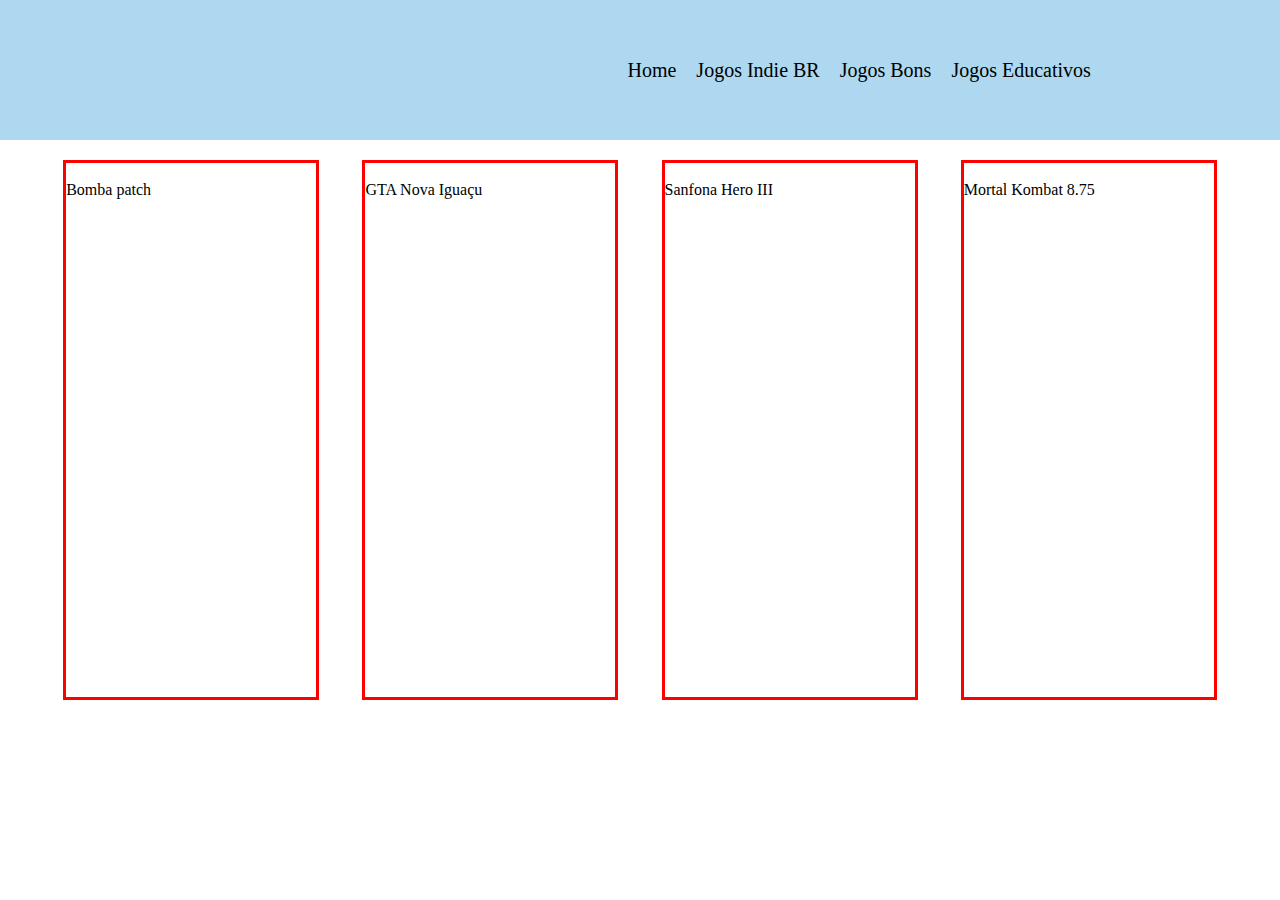
==== index.html @ a63dc3c8 "Add files via upload" ====
<!DOCTYPE html>
<html lang="en">
<head>
    <meta charset="UTF-8">
    <meta name="viewport" content="width=device-width, initial-scale=1.0">
    <title>Loja_de_Jogos</title>
    <link rel="Stylesheet" href="style.css">
</head>
<body>
    <header>
        <div id="logo">
        </div>
        <div id="menu">
            <a href="" class="opcao">Home</a>
            <a href="" class="opcao">Jogos Indie BR</a>
            <a href="" class="opcao">Jogos Bons</a>
            <a href="" class="opcao">Jogos Educativos</a>
        </div>
    </header>
    <main>
        <section id="jogosIndie">

            <div class="jogoIndie">
                <img src="" alt="" class="imgIndie">
                <h1 id="preco"></h1>
                <p id="nome">Bomba patch</p>
            </div>

            <div class="jogoIndie">
                <img src="" alt="" class="imgIndie">
                <h1 id="preco"></h1>
                <p id="nome">GTA Nova Iguaçu</p>
            </div>

            <div class="jogoIndie">
                <img src="" alt="" class="imgIndie">
                <h1 id="preco"></h1>
                <p id="nome">Sanfona Hero III</p>
            </div>

            <div class="jogoIndie">
                <img src="" alt="" class="imgIndie">
                <h1 id="preco"></h1>
                <p id="nome">Mortal Kombat 8.75</p>
            </div>
            
        </section>
    </main>
</body>
</html>
---- style.css ----
*{
    margin: 0;
    box-sizing: border-box;
}

header{
    background-color: #add8ef;
    display: flex;
    align-items: center;
    justify-content: space-around;
    padding: 20px;
}

#logo{
    width: 100px;
    height: 100px;
    background-image: url(https://picsum.photos/200);
    background-size: cover;
}

#menu{
    display: flex;
    gap: 20px;
}

#menu > a{
    text-decoration: none;
    font-size: 20px;
    color: #000;
}

#menu > a:hover{
    color: #fff;
}

#jogosIndie{
    display: flex;
    flex-direction: row;
    justify-content: space-evenly;
    padding: 20px;
}

.jogoIndie{
    border: solid 3px #f00;
    width: 20vw;
    min-height: 60vh;
}

@media (width < 1025px){
    header{flex-direction: column; padding: 0px;}
    #logo{align-self: flex-start;}
    #menu > a{font-size: 20px; text-align: center;}
}

@media (width < 460px){
    header{flex-direction: column; padding: 0px;}
    #logo{align-self: flex-start;}
    #menu > a{font-size: 12px; text-align: center;}
}
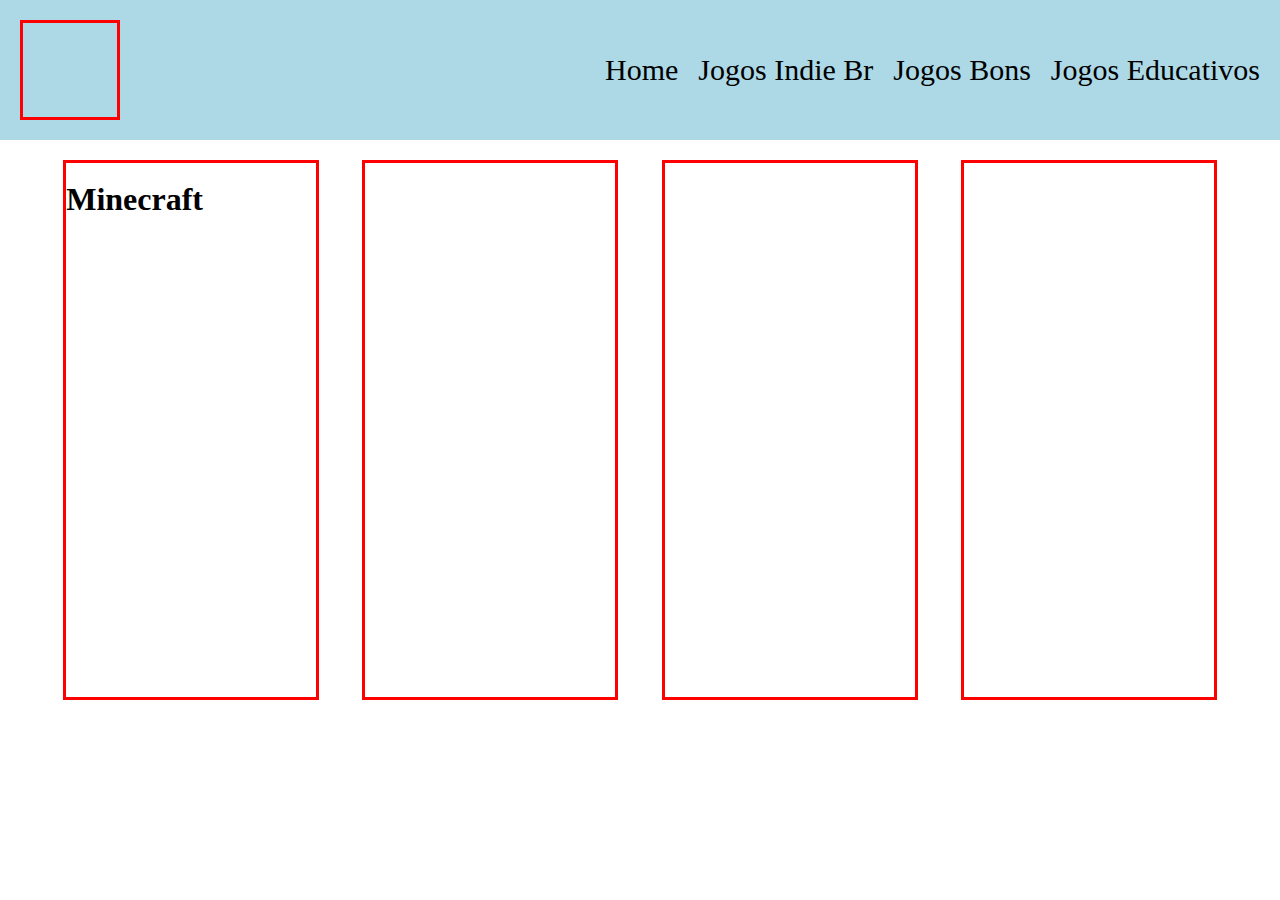
==== commit 005557bb: "Add files via upload" ====
--- a/index.html
+++ b/index.html
@@ -3,45 +3,36 @@
 <head>
     <meta charset="UTF-8">
     <meta name="viewport" content="width=device-width, initial-scale=1.0">
-    <title>Loja_de_Jogos</title>
-    <link rel="Stylesheet" href="style.css">
+    <title>Loja de Jogos</title>
+    <link rel="stylesheet" href="style.css">
 </head>
 <body>
     <header>
-        <div id="logo">
-        </div>
+        <div id="logo"></div>
         <div id="menu">
             <a href="" class="opcao">Home</a>
-            <a href="" class="opcao">Jogos Indie BR</a>
+            <a href="" class="opcao">Jogos Indie Br</a>
             <a href="" class="opcao">Jogos Bons</a>
             <a href="" class="opcao">Jogos Educativos</a>
         </div>
     </header>
     <main>
         <section id="jogosIndie">
-
+            <div class="jogoIndie">
+                <img src="https://cdn-bgp.bluestacks.com/BGP/prt/gametiles_com.mojang.minecraftpe.jpg" alt="" class="imgIndie">
+                <h1 id="preco">Minecraft</h1>
+            </div>
             <div class="jogoIndie">
                 <img src="" alt="" class="imgIndie">
                 <h1 id="preco"></h1>
-                <p id="nome">Bomba patch</p>
             </div>
-
             <div class="jogoIndie">
                 <img src="" alt="" class="imgIndie">
                 <h1 id="preco"></h1>
-                <p id="nome">GTA Nova Iguaçu</p>
             </div>
-
             <div class="jogoIndie">
                 <img src="" alt="" class="imgIndie">
                 <h1 id="preco"></h1>
-                <p id="nome">Sanfona Hero III</p>
-            </div>
-
-            <div class="jogoIndie">
-                <img src="" alt="" class="imgIndie">
-                <h1 id="preco"></h1>
-                <p id="nome">Mortal Kombat 8.75</p>
             </div>
             
         </section>
--- a/style.css
+++ b/style.css
@@ -2,58 +2,61 @@
     margin: 0;
     box-sizing: border-box;
 }
-
 header{
-    background-color: #add8ef;
+    background-color: lightblue;
     display: flex;
     align-items: center;
-    justify-content: space-around;
+    justify-content: space-between;
     padding: 20px;
 }
-
 #logo{
     width: 100px;
     height: 100px;
-    background-image: url(https://picsum.photos/200);
+    border: solid 3px red;
+    background-image: url(https://pbs.twimg.com/profile_images/1785962874206052352/1i32rec9_400x400.png);
     background-size: cover;
 }
-
 #menu{
+    
     display: flex;
     gap: 20px;
 }
-
 #menu > a{
     text-decoration: none;
-    font-size: 20px;
-    color: #000;
+    font-size: 30px;
+    color: black;
+}
+#menu > a:hover{
+    opacity: 0.8;
+}
+#jogosIndie{
+    display: flex;
+    justify-content: space-evenly;
+    padding: 20px;
+
+}
+.jogoIndie{
+    border: solid 3px red;
+    width: 20vw;
+    min-height: 60vh;
+    
 }
 
-#menu > a:hover{
-    color: #fff;
+
+
+
+
+
+
+
+
+@media (width < 450px){
+    #menu > a{font-size: 15px; text-align: center;}
+    header{flex-direction: column; padding: 10px; gap: 10px;}
+    #menu{flex-direction: column; gap: 2px;}
 }
-
-#jogosIndie{
-    display: flex;
-    flex-direction: row;
-    justify-content: space-evenly;
-    padding: 20px;
-}
-
-.jogoIndie{
-    border: solid 3px #f00;
-    width: 20vw;
-    min-height: 60vh;
-}
-
-@media (width < 1025px){
-    header{flex-direction: column; padding: 0px;}
-    #logo{align-self: flex-start;}
-    #menu > a{font-size: 20px; text-align: center;}
-}
-
-@media (width < 460px){
-    header{flex-direction: column; padding: 0px;}
-    #logo{align-self: flex-start;}
-    #menu > a{font-size: 12px; text-align: center;}
+@media (width < 770px){
+    #menu > a{font-size: 15px; text-align: center;}
+    header{flex-direction: column; padding: 10px; gap: 30px;}
+    
 }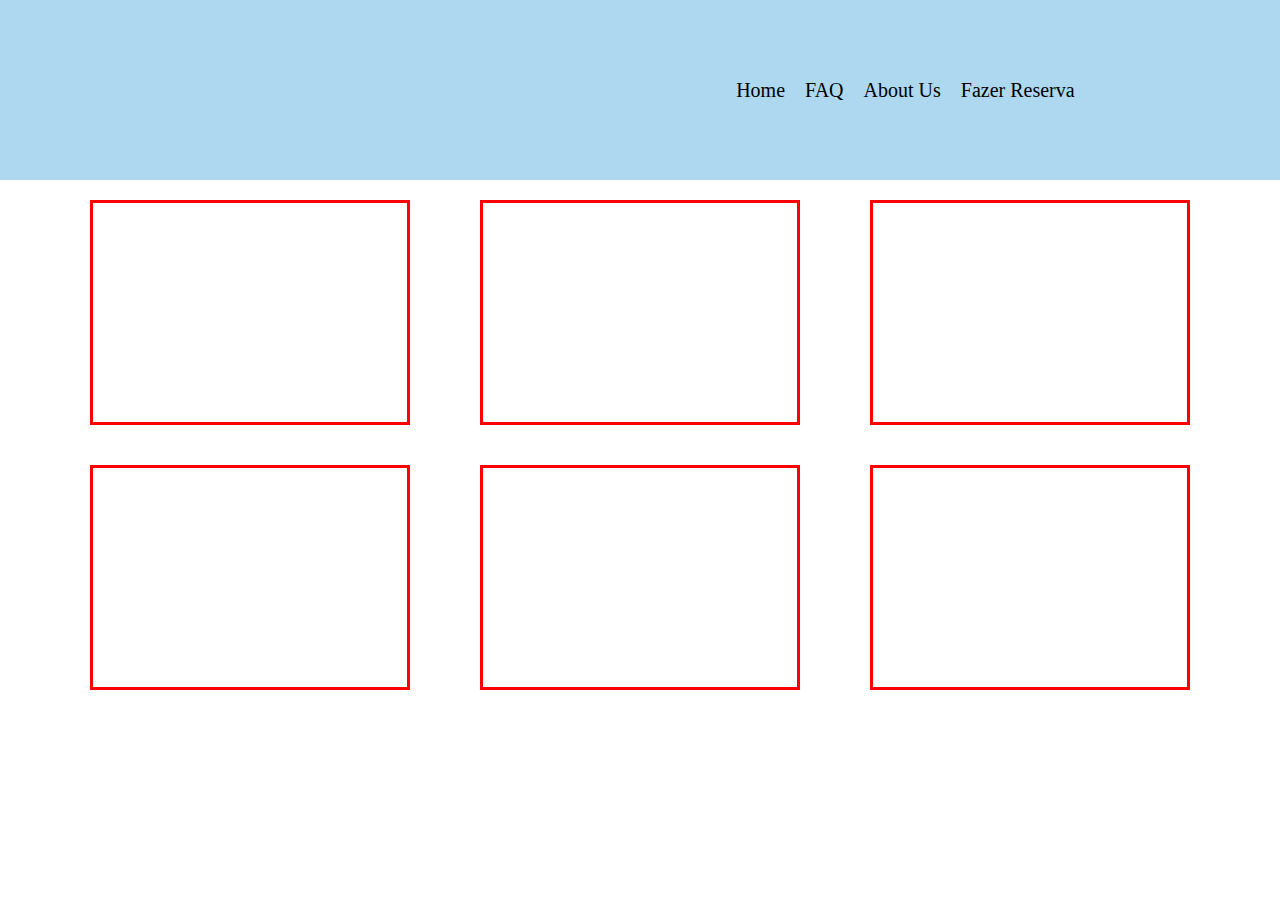
==== commit 7a1b206f: "Add files via upload" ====
--- a/index.html
+++ b/index.html
@@ -3,39 +3,58 @@
 <head>
     <meta charset="UTF-8">
     <meta name="viewport" content="width=device-width, initial-scale=1.0">
-    <title>Loja de Jogos</title>
-    <link rel="stylesheet" href="style.css">
+    <title>Loja_de_Jogos</title>
+    <link rel="Stylesheet" href="style.css">
 </head>
 <body>
     <header>
-        <div id="logo"></div>
+        <div id="logo">
+        </div>
         <div id="menu">
             <a href="" class="opcao">Home</a>
-            <a href="" class="opcao">Jogos Indie Br</a>
-            <a href="" class="opcao">Jogos Bons</a>
-            <a href="" class="opcao">Jogos Educativos</a>
+            <a href="" class="opcao">FAQ</a>
+            <a href="" class="opcao">About Us</a>
+            <a href="" class="opcao">Fazer Reserva</a>
         </div>
     </header>
     <main>
-        <section id="jogosIndie">
-            <div class="jogoIndie">
-                <img src="https://cdn-bgp.bluestacks.com/BGP/prt/gametiles_com.mojang.minecraftpe.jpg" alt="" class="imgIndie">
-                <h1 id="preco">Minecraft</h1>
-            </div>
-            <div class="jogoIndie">
-                <img src="" alt="" class="imgIndie">
+
+        <section id="roomRow">
+            <div class="room">
+                <img src="" alt="" class="imgRoom">
                 <h1 id="preco"></h1>
             </div>
-            <div class="jogoIndie">
-                <img src="" alt="" class="imgIndie">
+
+            <div class="room">
+                <img src="" alt="" class="imgRoom">
                 <h1 id="preco"></h1>
             </div>
-            <div class="jogoIndie">
-                <img src="" alt="" class="imgIndie">
+
+            <div class="room">
+                <img src="" alt="" class="imgRoom">
                 <h1 id="preco"></h1>
             </div>
-            
+
         </section>
+
+        <section id="roomRow">
+            <div class="room">
+                <img src="" alt="" class="imgRoom">
+                <h1 id="preco"></h1>
+            </div>
+
+            <div class="room">
+                <img src="" alt="" class="imgRoom">
+                <h1 id="preco"></h1>
+            </div>
+
+            <div class="room">
+                <img src="" alt="" class="imgRoom">
+                <h1 id="preco"></h1>
+            </div>
+
+        </section>
+
     </main>
 </body>
 </html>--- a/style.css
+++ b/style.css
@@ -2,61 +2,59 @@
     margin: 0;
     box-sizing: border-box;
 }
+
 header{
-    background-color: lightblue;
+    background-color: #add8ef;
     display: flex;
     align-items: center;
-    justify-content: space-between;
-    padding: 20px;
+    justify-content: space-around;
+    padding: 15px;
 }
+
 #logo{
-    width: 100px;
-    height: 100px;
-    border: solid 3px red;
-    background-image: url(https://pbs.twimg.com/profile_images/1785962874206052352/1i32rec9_400x400.png);
+    width: 150px;
+    height: 150px;
+    background-image: url(https://picsum.photos/200);
     background-size: cover;
 }
+
 #menu{
-    
     display: flex;
     gap: 20px;
 }
+
 #menu > a{
     text-decoration: none;
-    font-size: 30px;
-    color: black;
+    font-size: 20px;
+    color: #000;
 }
+
 #menu > a:hover{
-    opacity: 0.8;
+    color: #fff;
 }
-#jogosIndie{
+
+#roomRow{
     display: flex;
+    flex-direction: row;
     justify-content: space-evenly;
     padding: 20px;
-
-}
-.jogoIndie{
-    border: solid 3px red;
-    width: 20vw;
-    min-height: 60vh;
-    
 }
 
+.room{
+    border: solid 3px #f00;
+    width: 25vw;
+    height: 25vh;
+}
 
+@media (width < 1025px){
+    header{flex-direction: column; padding: 0px;}
+    #logo{align-self: flex-start; width: 100px; height: 100px;}
+    #menu > a{font-size: 20px; text-align: center;}
+    .room{}
+}
 
-
-
-
-
-
-
-@media (width < 450px){
-    #menu > a{font-size: 15px; text-align: center;}
-    header{flex-direction: column; padding: 10px; gap: 10px;}
-    #menu{flex-direction: column; gap: 2px;}
-}
-@media (width < 770px){
-    #menu > a{font-size: 15px; text-align: center;}
-    header{flex-direction: column; padding: 10px; gap: 30px;}
-    
+@media (width < 460px){
+    header{flex-direction: column; padding: 0px;}
+    #logo{align-self: flex-start;}
+    #menu > a{font-size: 12px; text-align: center;}
 }